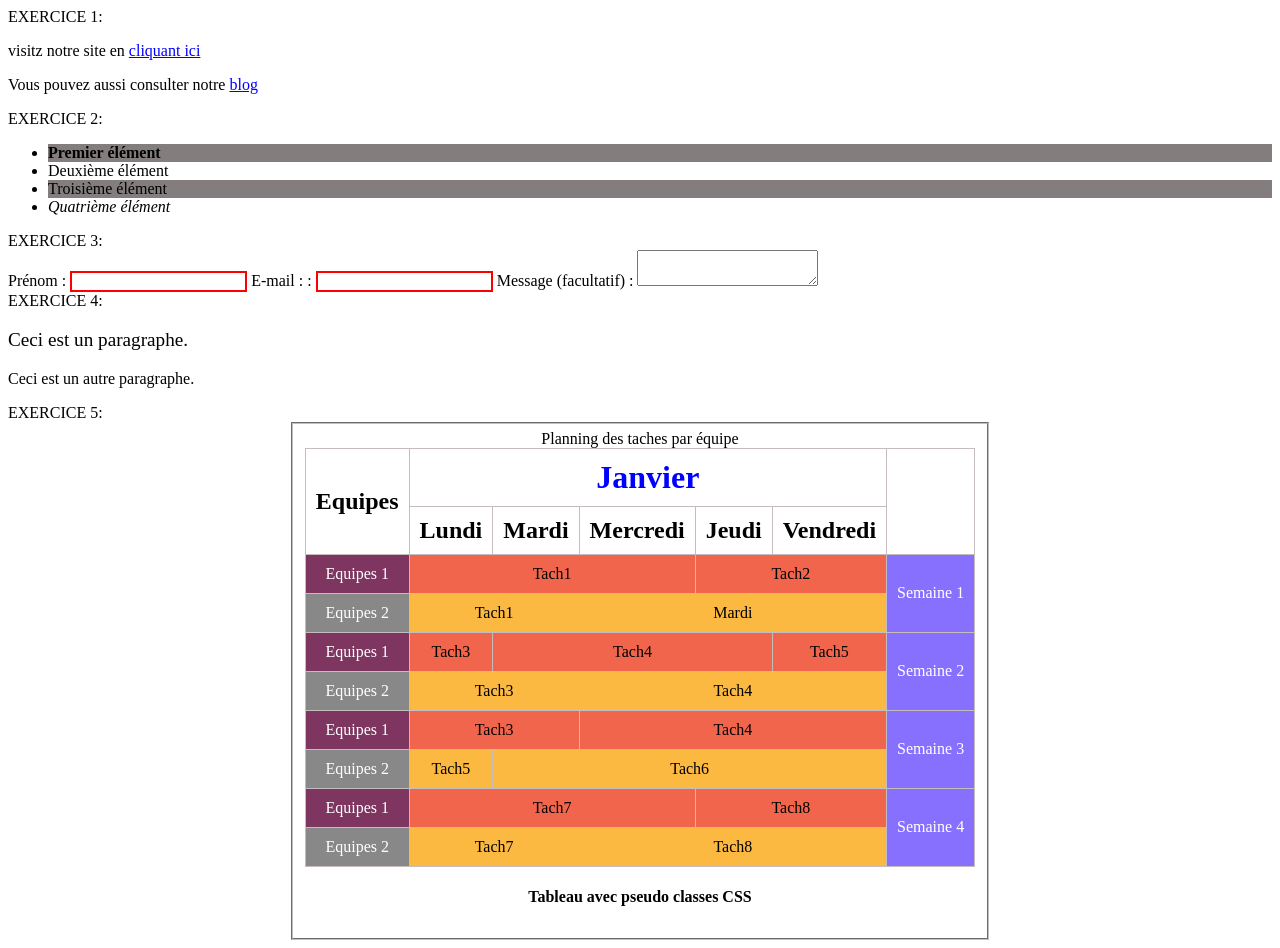
==== index.html @ e457aa78 "index.html The HTML file includes multiple exercises demonstrating various HTML elements such as lin" ====
<!DOCTYPE html>
<html lang="en">
<head>
    <meta charset="UTF-8">
    <meta name="viewport" content="width=device-width, initial-scale=1.0">
    <link rel="stylesheet" href="TP.css">
    <title>Document</title>
</head>
  <body>
    EXERCICE 1:

    <p>
        visitz notre site en <a href="#">cliquant ici</a>
    </p>
    <p>
        Vous pouvez aussi consulter notre <a href="#">blog</a>
    </p>


    
    EXERCICE 2:
    
    <ul>
        <li>Premier élément</li>
        <li>Deuxième élément</li>
        <li>Troisième élément</li>
        <li>Quatrième élément</li>
    </ul>


    EXERCICE 3:

    <form>
        <label for="prenom">Prénom :</label>
        <input type="text" id="prenom" required>

        <label for="email">E-mail : :</label>
        <input type="email" id="email" required>

        <label for="message">Message (facultatif) :</label>
        <textarea id="message"></textarea>
    </form>




    EXERCICE 4:


    <div>
        <p>Ceci est un paragraphe.</p>
        <p>Ceci est un autre paragraphe.</p>
    </div>

    <div>
        <!-- Ce div ne contient rien -->
    </div>

    
    EXERCICE 5:
    
    <fieldset style="width: fit-content;margin: auto;">
      <table border="1" cellspacing="0" cellpadding="5" align="content">
          <caption>Planning des taches par équipe</caption>
        <thead>
          <tr>
            <th rowspan="2">Equipes</th>
            <th colspan="5">Janvier</th>
          </tr>
         <tr>
            <th>Lundi</th>
            <th>Mardi</th>
            <th>Mercredi</th>
            <th>Jeudi</th>
            <th>Vendredi</th>
          </tr>
        </thead>

        <tbody>
          <tr>
            <td>Equipes 1</td>
            <td colspan="3">Tach1</td>
            <td colspan="2">Tach2</td>
            <td rowspan="2">Semaine 1</td>
          </tr>
          <tr>
            <td>Equipes 2</td>
            <td colspan="2">Tach1</td>
            <td colspan="3">Mardi</td>
         </tr>
         <tr>
           <td>Equipes 1</td>
           <td>Tach3</td>
           <td colspan="3">Tach4</td>
           <td>Tach5</td>
           <td rowspan="2">Semaine 2</td>
         </tr>
         <tr>
           <td>Equipes 2</td>
           <td colspan="2">Tach3</td>
           <td colspan="3">Tach4</td>
         </tr>
         <tr>
            <td>Equipes 1</td>
            <td colspan="2">Tach3</td>
            <td colspan="3">Tach4</td>
            <td rowspan="2">Semaine 3</td>
          </tr>
          <tr>
            <td>Equipes 2</td>
            <td>Tach5</td>
            <td colspan="4">Tach6</td>
          </tr>
          <tr>
            <td>Equipes 1</td>
            <td colspan="3">Tach7</td>
             <td colspan="2">Tach8</td>
             <td rowspan="2">Semaine 4</td>
          </tr>
         <tr>
            <td>Equipes 2</td>
            <td colspan="2">Tach7</td>
            <td colspan="3">Tach8</td>
         </tr>
        </tbody>
      </table>
      <h4 align="center">Tableau avec pseudo classes CSS</h4>
   </fieldset>

  </body>
</html>
---- TP.css ----
a:link {
  color: blue;
}

a:visited {
  color: darkgray;
}

a:hover {
  color: orange;
  text-decoration: underline;
}

a:active {
  color: red;
}







li:first-child {
  
  font-weight: bold;
}

li:last-child {
  font-style: italic;
}

li:nth-child(odd) {
  background-color: rgb(131, 125, 125);
}

li:nth-child(even) {
  background-color: white; 
}




input:focus {
  border: 2px solid blue;
}

input:invalid {
  border: 2px solid red;
}

label:hover {
  color: #333;
}

input:disabled {
  border: none;
}




div p:first-child {
  font-size: 1.2em;
}

div:empty {
  min-height: 10px;
  background-color: gray;
}





th {
  font-size: 1.5em;
  text-transform: capitalize;
}

table, th, td {
  border-color: #c5bdbd;
  border-collapse: collapse;
}

th, td {
  padding: 10px;
  text-align: center;
}

thead tr:first-child th:nth-child(2) {
  font-size: 2em;
  color: blue;
}

tbody tr:nth-child(even) {
  background: #FCB941;
}
tbody tr:nth-child(odd) {
  background: #F1654C;
}




tbody tr:nth-child(odd) td:first-child {
  background: #7E3661;
  color: #fff;
}

tbody tr:nth-child(even) td:first-child {
  background: #888888;
  color: #fff;
}

tbody tr:nth-child(odd) td:last-child {
  background: #8870FF;
  color: #fff;
}

th[rowspan]:last-child {
  border-right: none;
  border-top: none;
}
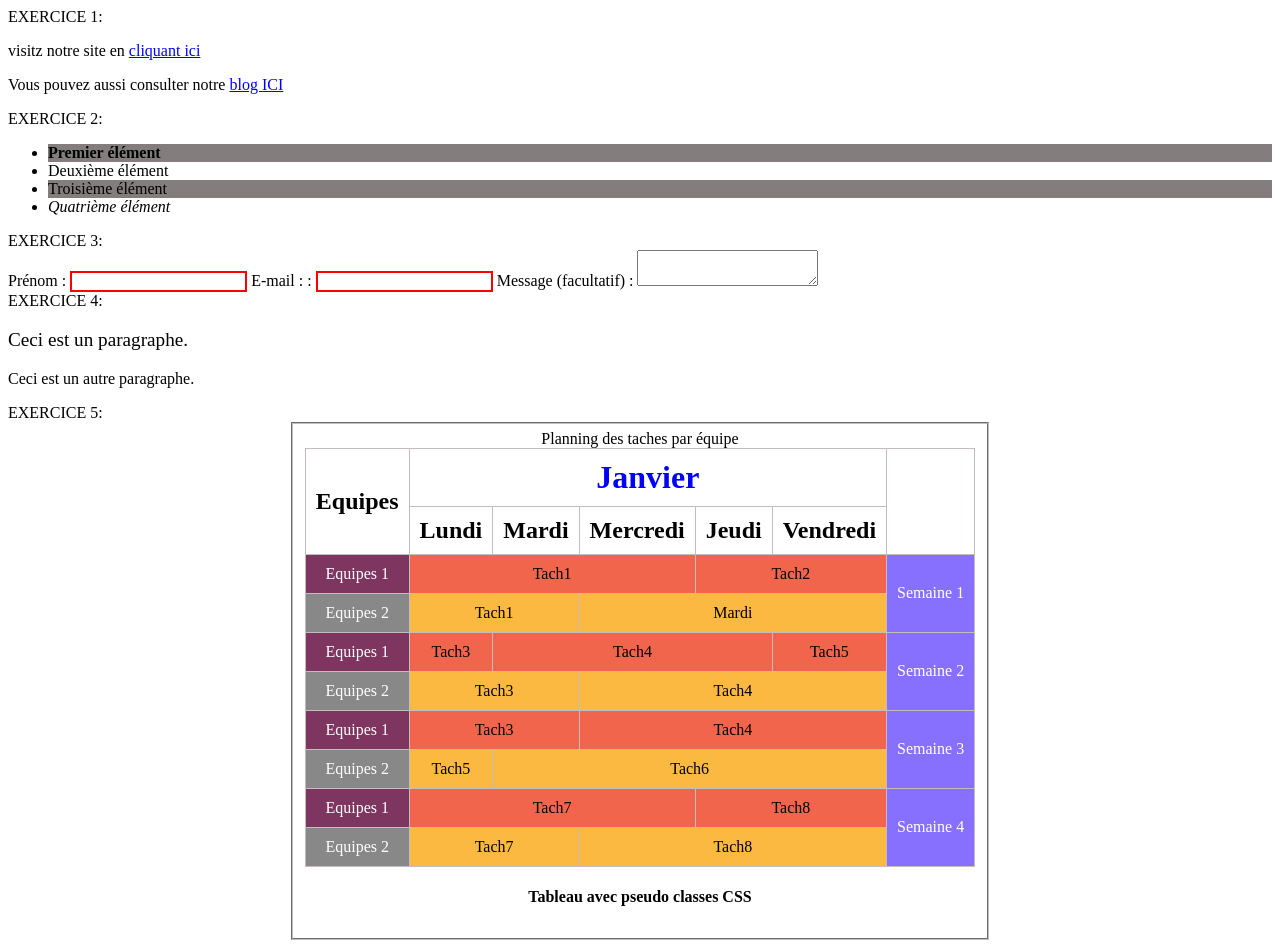
==== commit e8715f7a: "Ajout du lien blog test test bla bla" ====
--- a/index.html
+++ b/index.html
@@ -13,7 +13,7 @@
         visitz notre site en <a href="#">cliquant ici</a>
     </p>
     <p>
-        Vous pouvez aussi consulter notre <a href="#">blog</a>
+        Vous pouvez aussi consulter notre <a href="www.google.com">blog ICI </a>
     </p>
 
 
--- a/TP.css
+++ b/TP.css
@@ -1,5 +1,6 @@
 a:link {
   color: blue;
+font-size : 16px;
 }
 
 a:visited {
